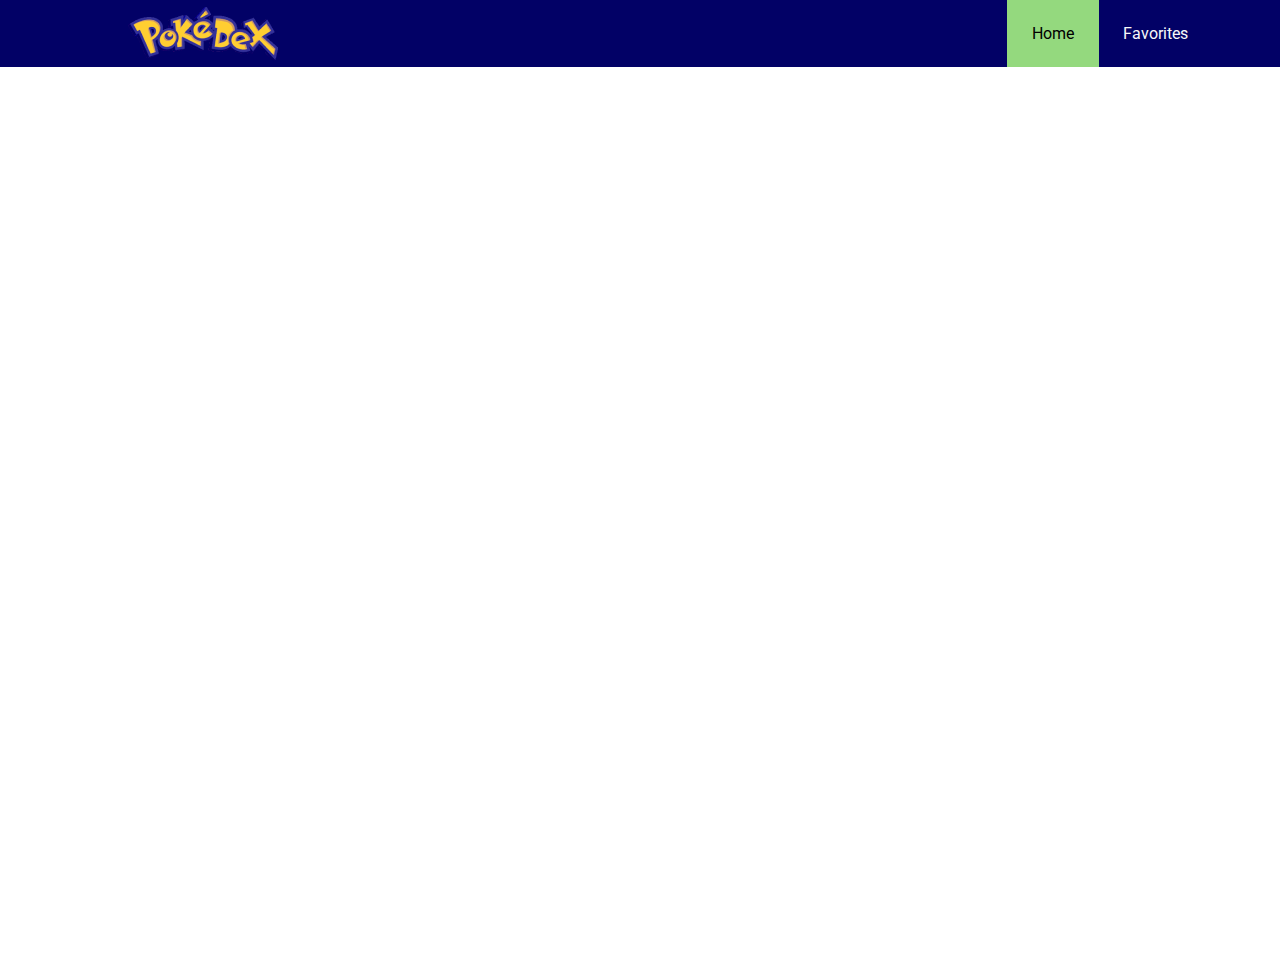
==== favorites.html @ 8098b009 "pokedex with most bonuses" ====
<!DOCTYPE html>
<html lang="en">
  <head>
    <meta charset="UTF-8" />
    <meta http-equiv="X-UA-Compatible" content="IE=edge" />
    <meta name="viewport" content="width=device-width, initial-scale=1.0" />
    <title>Favorites</title>
    <link rel="stylesheet" href="./style.css" />
    <link rel="preconnect" href="https://fonts.googleapis.com" />
    <link rel="preconnect" href="https://fonts.gstatic.com" crossorigin />
    <link
      href="https://fonts.googleapis.com/css2?family=Roboto:ital,wght@0,100;0,300;0,400;0,500;0,700;0,900;1,100;1,300;1,400;1,500;1,700;1,900&display=swap"
      rel="stylesheet"
    />
  </head>
  <body id="favorites">
    <nav>
      <div class="navdiv">
        <img src="/assets/image 4.png" class="logo" />
        <div class="links">
          <a href="/index.html" class="home-button">Home</a>
          <a href="/favorites.html" class="favorites-webpage">Favorites</a>
          <div class="empty-box"></div>
        </div>
        <img src="/assets/mobile-menu.svg" alt="" class="menu-button" />
      </div>
    </nav>
    <div class="container">
      <div id="favorites-page-container"></div>
    </div>
    <script type="module" src="./main.js"></script>
  </body>
</html>
---- style.css ----
* {
  box-sizing: border-box;
  margin: 0;
  padding: 0;
}
.container {
  display: flex;
  flex-direction: column;
  align-items: center;
  gap: 26px;
  width: 100vw;
  height: 100vh;
}
nav {
  height: 67px;
  width: 100vw;
  position: sticky;
}
.navdiv {
  display: flex;
  height: 100%;
  width: 100%;
  background: #020166;
  align-items: center;
  justify-content: space-between;
}
.logo {
  height: 54px;
  margin-left: 10%;
}
.links {
  display: flex;
}
.home-button {
  width: 92px;
  height: 67px;
  background: #94d97e;
  font-family: "Roboto";
  font-style: normal;
  font-weight: 400;
  font-size: 16px;
  line-height: 19px;
  text-align: center;
  padding: 24px;
  color: #000000;
  text-decoration: none;
  /* margin-left: 70%; */
  
}
.favorites-webpage {
  width: 114px;
  height: 67px;
  font-family: "Roboto";
  font-style: normal;
  font-weight: 400;
  font-size: 16px;
  line-height: 19px;
  color: #f7f7f9;
  padding: 24px;
  text-decoration: none;
  display: flex;
  justify-self: flex-end;
}
.empty-box {
  max-width: 106px;
  padding: 33.5px;
}
.menu-button {
  display: none;
}
.searchform {
  margin-top: 31px;
  /* margin-bottom: 26px; */
}
.search {
  width: 100%;
  height: 100%;
}
.searchbox {
  width: 341px;
  height: 36px;
  background: #f7f7f9;
  border: 1px solid rgba(2, 1, 102, 0.5);
  border-radius: 9px;
}
.search-button {
  width: 87px;
  height: 36px;
  background: #373299;
  border-radius: 9px;
  font-family: "Roboto";
  font-style: normal;
  font-weight: 400;
  font-size: 18px;
  line-height: 21px;
  color: #f7f7f9;
}
#pokegrid {
  display: flex;
  flex-wrap: wrap;
  max-width: 1070.24px;
  /* height: 848px; */
  gap: 27px;
  justify-content: center;
  align-items: center;
}
.square {
  width: 240px;
  height: 240px;
  background: #f7f7f9;
  border-radius: 9px;
  display: flex;
  flex-direction: column;
  justify-content: space-between;
  align-items: center;
  padding: 7px;
}
.poke-image {
  height: 150px;
}
.poke-name {
  font-family: "Roboto";
  font-style: normal;
  font-weight: 400;
  font-size: 22px;
  line-height: 26px;
  color: #373299;
}
.remove {
  display: flex;
  order: -1;
  align-self: flex-end;
}
.load-more {
  width: 210px;
  height: 36px;
}
#load-button {
  height: 100%;
  width: 100%;
  border: 1px solid #373299;
  border-radius: 9px;
  font-family: "Roboto";
  font-style: normal;
  font-weight: 400;
  font-size: 18px;
  line-height: 21px;
  color: #373299;
}
.fave-grid {
  display: flex;
  flex-direction: row;
  flex-wrap: wrap;
  max-width: 1070.24px;
  gap: 27px;
  justify-content: center;
  align-items: center;
  padding-top: 50px;
}
/* The Modal (background) */
.modal {
  display: none; /* Hidden by default */
  position: fixed; /* Stay in place */
  z-index: 1; /* Sit on top */
  left: 0;
  top: 0;
  width: 100%; /* Full width */
  height: 100%; /* Full height */
  overflow: auto; /* Enable scroll if needed */
  background-color: rgb(0, 0, 0); /* Fallback color */
  background-color: rgba(0, 0, 0, 0.4); /* Black w/ opacity */
}
/* Modal Content/Box */
.modal-content {
  background-color: #fefefe;
  display: flex;
  align-items: center;
  margin: 15% auto; /* 15% from the top and centered */
  padding: 13px 22px 10px 14px;
  border: 1px solid #888;
  max-width: 700px;
  min-height: 342px;
  width: 50%;
  filter: drop-shadow(2px 2px 4px rgba(0, 0, 0, 0.15));
}
.poke-card {
  display: flex;
  flex-direction: column;
  align-items: center;
  height: 100%;
}
.poke-index {
  align-self: flex-start;
  justify-self: flex-start;
  font-family: "Roboto";
  font-style: normal;
  font-weight: 400;
  font-size: 22px;
  line-height: 26px;
  color: #373299;
}
.poke-image-modal {
  height: 180px;
}
.poke-name-modal {
  font-family: "Roboto";
  font-style: normal;
  font-weight: 400;
  font-size: 32px;
  line-height: 38px;
  color: #373299;
}
.poke-types {
  display: flex;
  justify-content: space-around;
}
.type {
  width: 100px;
  height: 35px;
  border-radius: 9px;
  text-align: center;
  font-family: "Roboto";
  font-style: normal;
  font-weight: 400;
  font-size: 22px;
  line-height: 26px;
  color: #f7f7f9;
  padding: 5px;
  margin: 8px 4px;
}
.divider {
  border: 1px solid #d7d7d7;
  height: 246px;
  margin: 0px 37px;
}
.info-div {
  display: flex;
  flex-direction: column;
  gap: 20px;
}
.description-title {
  font-family: "Roboto";
  font-style: normal;
  font-weight: 500;
  font-size: 22px;
  line-height: 26px;
  color: #373299;
  margin-bottom: 9px;
}
.desc {
  font-family: "Roboto";
  font-style: normal;
  font-weight: 400;
  font-size: 18px;
  line-height: 21px;
  color: #020166;
  max-width: 349px;
  display: flex;
  flex-direction: column;
  margin-bottom: 20px;
}
.stats-title {
  font-family: "Roboto";
  font-style: normal;
  font-weight: 500;
  font-size: 22px;
  line-height: 26px;
  color: #373299;
}
.stat-content {
  display: flex;
  flex-direction: column;
  flex-wrap: wrap;
  min-height: 67px;
  height: 10vh;
}
.stat {
  font-family: "Roboto";
  font-style: normal;
  font-weight: 400;
  font-size: 18px;
  line-height: 21px;
  color: #020166;
}
.like-button {
  align-self: flex-start;
}
.Normal {
  background: #a8a77a;
}
.Fire {
  background: #ee8130;
}
.Water {
  background: #6390f0;
}
.Electric {
  background: #f7d02c;
}
.Grass {
  background: #7ac74c;
}
.Ice {
  background: #96d9d6;
}
.Fighting {
  background: #c22e28;
}
.Poison {
  background: #a33ea1;
}
.Ground {
  background: #e2bf65;
}
.Flying {
  background: #a98ff3;
}
.Psychic {
  background: #f95587;
}
.Bug {
  background: #a6b91a;
}
.Rock {
  background: #b6a136;
}
.Ghost {
  background: #735797;
}
.Dragon {
  background: #6f35fc;
}
.Dark {
  background: #705746;
}
.Steel {
  background: #b7b7ce;
}
.Fairy {
  background: #d685ad;
}

/* The Close Button */
.close {
  color: #aaa;
  float: right;
  font-size: 28px;
  font-weight: bold;
}

.close:hover,
.close:focus {
  color: black;
  text-decoration: none;
  cursor: pointer;
}

@media screen and (max-width:480px) {
  #pokegrid {
    flex-direction: column;
    width: 100%;
  }
  .links {
    display: none;
  }
  .navdiv {
    justify-content: center;
  }
  .logo {
    margin-left: auto;
  }
  .searchbox {
    width: 200px;
  }
  .menu-button {
    display: block;
    margin-left: auto;
  }
  .modal-content {
    flex-direction: column;
    gap: 20px;
    align-content: center;
    justify-content: center;
    padding: 20px;
  }
  .info-div {
    gap: 20px;
    align-content: center;
    justify-content: center;
    text-align: center;
  }
  .stat-content {
    flex-wrap: nowrap;
    align-content: center;
  }
  .divider {
    margin: 0;
    max-width: 245px;
    width: 90%;
    height: 0;
  }
  .fave-grid {
    flex-direction: column;
    width: 100%;
  }
}
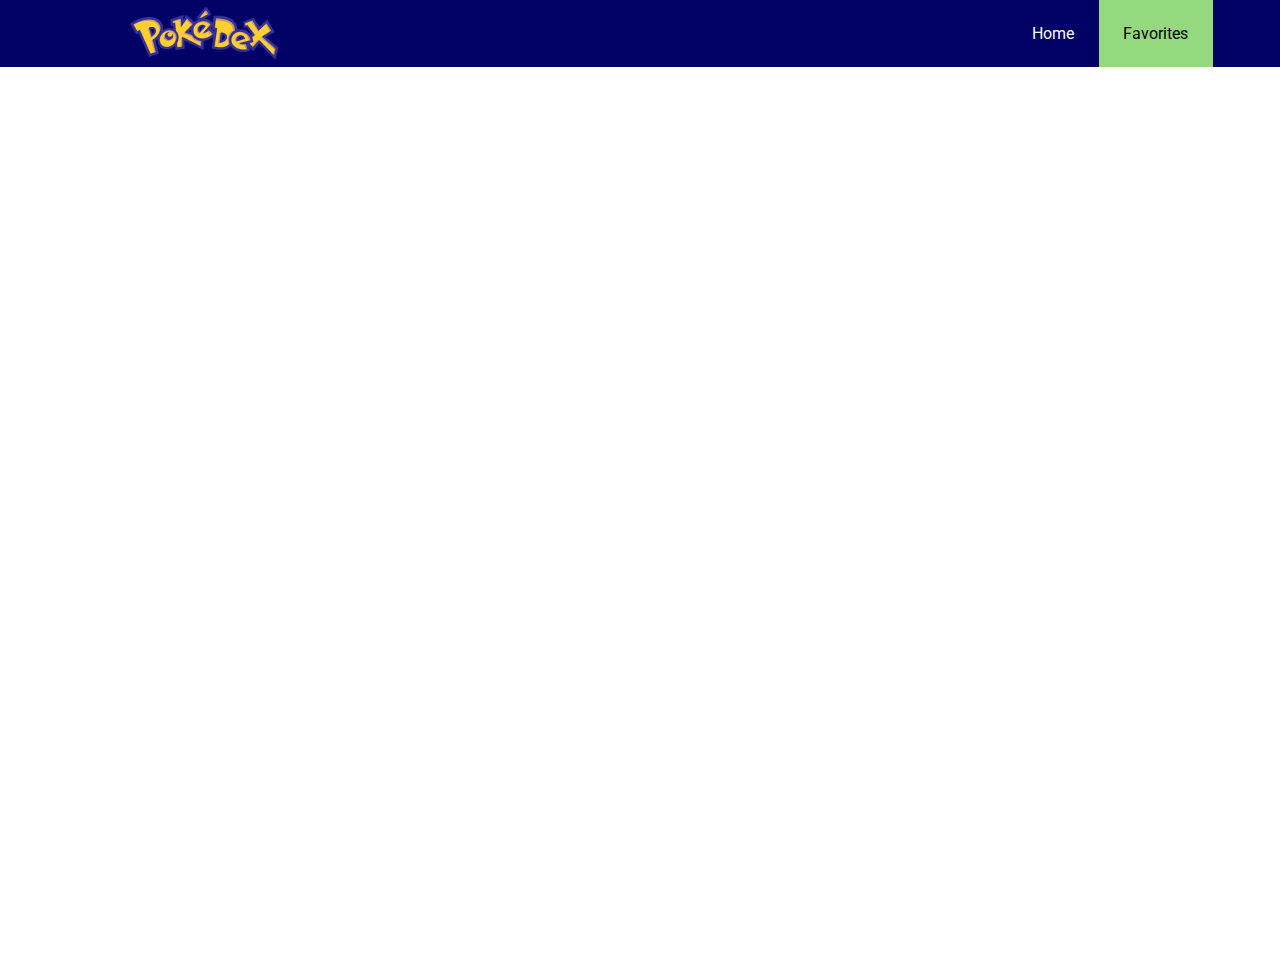
==== commit 947333ae: "hopefully final commit" ====
--- a/favorites.html
+++ b/favorites.html
@@ -16,18 +16,19 @@
   <body id="favorites">
     <nav>
       <div class="navdiv">
-        <img src="/assets/image 4.png" class="logo" />
+        <img src="./assets/image 4.png" class="logo" />
         <div class="links">
-          <a href="/index.html" class="home-button">Home</a>
-          <a href="/favorites.html" class="favorites-webpage">Favorites</a>
+          <a href="/index.html" class="home-button blue">Home</a>
+          <a href="/favorites.html" class="favorites-webpage green">Favorites</a>
           <div class="empty-box"></div>
         </div>
-        <img src="/assets/mobile-menu.svg" alt="" class="menu-button" />
+        <img src="./assets/mobile-menu.svg" alt="" class="menu-button" />
       </div>
     </nav>
     <div class="container">
       <div id="favorites-page-container"></div>
     </div>
+    <div id="myModal" class="modal"></div>
     <script type="module" src="./main.js"></script>
   </body>
 </html>
--- a/style.css
+++ b/style.css
@@ -42,10 +42,7 @@
   line-height: 19px;
   text-align: center;
   padding: 24px;
-  color: #000000;
   text-decoration: none;
-  /* margin-left: 70%; */
-  
 }
 .favorites-webpage {
   width: 114px;
@@ -61,6 +58,20 @@
   display: flex;
   justify-self: flex-end;
 }
+.green {
+  background: #94d97e;
+  color: #000000;
+}
+.green:hover {
+  background: #7dc665;
+}
+.blue {
+  color: #f7f7f9;
+  background: #020166;
+}
+.blue:hover {
+  background: #151483;
+}
 .empty-box {
   max-width: 106px;
   padding: 33.5px;
@@ -95,11 +106,69 @@
   line-height: 21px;
   color: #f7f7f9;
 }
+.search-button:hover {
+  background: #433db9;
+}
+#searches {
+  display: none;
+  flex-direction: column;
+  align-items: flex-start;
+  padding: 10px 20px;
+  gap: 10px;
+  position: absolute;
+  width: 340.41px;
+  left: auto;
+  top: 165px;
+  background: #ffffff;
+  box-shadow: 4px 4px 20px rgba(0, 0, 0, 0.07);
+  border-radius: 10px;
+}
+.search-line {
+  display: flex;
+  justify-content: space-between;
+  width: 100%;
+}
+#clear {
+  font-family: "Roboto";
+  font-style: normal;
+  font-weight: 700;
+  font-size: 12px;
+  line-height: 22px;
+  color: #373299;
+}
+#clear:hover {
+  background: #cacaca;
+  cursor: default;
+}
+.recent-searches {
+  font-family: "Roboto";
+  font-style: normal;
+  font-weight: 500;
+  font-size: 12px;
+  line-height: 16px;
+  color: #373299;
+}
+.past-search {
+  font-family: "Roboto";
+  font-style: normal;
+  font-weight: 400;
+  font-size: 12px;
+  line-height: 16px;
+  letter-spacing: 0.1px;
+  color: #5a5a89;
+}
+.past-search:hover {
+  background: #cacaca;
+  cursor: default;
+}
+.remove-search:hover {
+  background: #cacaca;
+  cursor: default;
+}
 #pokegrid {
   display: flex;
   flex-wrap: wrap;
   max-width: 1070.24px;
-  /* height: 848px; */
   gap: 27px;
   justify-content: center;
   align-items: center;
@@ -114,6 +183,10 @@
   justify-content: space-between;
   align-items: center;
   padding: 7px;
+  box-shadow: 2px 2px 4px 0px #00000026;
+}
+.square:hover {
+  box-shadow: 4px 4px 4px 4px #00000026;
 }
 .poke-image {
   height: 150px;
@@ -136,7 +209,7 @@
   height: 36px;
 }
 #load-button {
-  height: 100%;
+  height: 36px;
   width: 100%;
   border: 1px solid #373299;
   border-radius: 9px;
@@ -178,10 +251,11 @@
   margin: 15% auto; /* 15% from the top and centered */
   padding: 13px 22px 10px 14px;
   border: 1px solid #888;
-  max-width: 700px;
+  min-width: 700px;
   min-height: 342px;
   width: 50%;
-  filter: drop-shadow(2px 2px 4px rgba(0, 0, 0, 0.15));
+  box-shadow: 4px 4px 4px 0px #000000bc;
+  border-radius: 9px;
 }
 .poke-card {
   display: flex;
@@ -284,6 +358,9 @@
 }
 .like-button {
   align-self: flex-start;
+}
+.like-button:hover {
+  content: url("/assets/likehover.png");
 }
 .Normal {
   background: #a8a77a;
@@ -355,7 +432,7 @@
   cursor: pointer;
 }
 
-@media screen and (max-width:480px) {
+@media screen and (max-width: 480px) {
   #pokegrid {
     flex-direction: column;
     width: 100%;
@@ -375,6 +452,7 @@
   .menu-button {
     display: block;
     margin-left: auto;
+    margin-right: 20px;
   }
   .modal-content {
     flex-direction: column;
@@ -382,6 +460,8 @@
     align-content: center;
     justify-content: center;
     padding: 20px;
+    min-width: 285px;
+    width: 80%;
   }
   .info-div {
     gap: 20px;
@@ -403,4 +483,7 @@
     flex-direction: column;
     width: 100%;
   }
-}+  .stat-content {
+    margin-bottom: 20px;
+  }
+}
